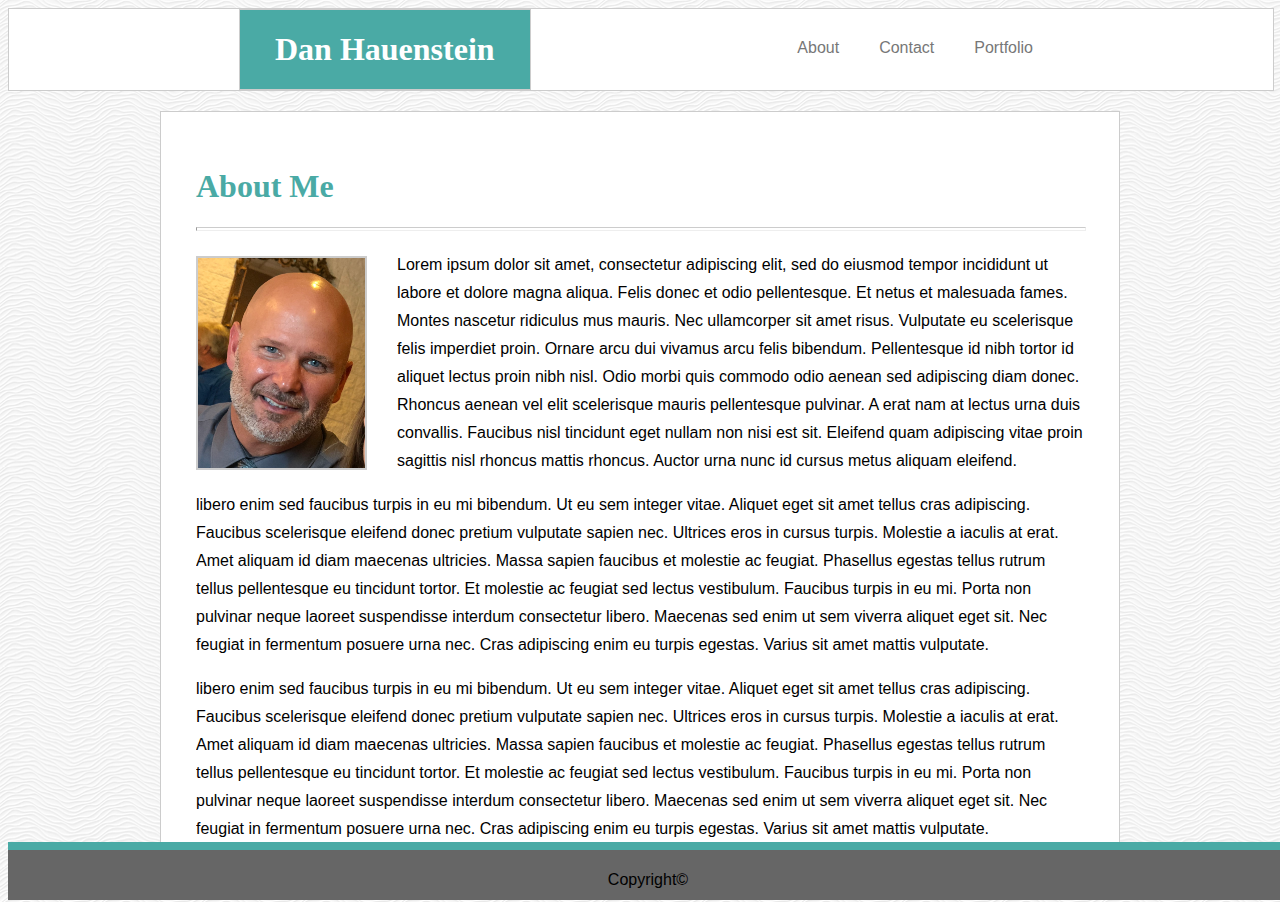
==== Responsive-Portfolio/index.html @ 14c092a9 "adding files from basic portfolio" ====
<!DOCTYPE html>
<html lang="en-us">

  <head>
    <meta charset="utf-8">
    <title>Professional Profile</title>
    <!-- Link to Style Sheet -->
    <link rel="stylesheet" type="text/css" href="assets/css/style.css">
    <meta name="viewport" content="width=device-width, initial-scale=1.0">
  </head>

  <body>
    <header>
            <!-- Header Name -->
            <h1 class="name">Dan Hauenstein</h1> 
            <div class="clearfix">
              <ol>     
                <!-- Page Links -->
                <li><a href="portfolio.html">Portfolio</a></li>
                <li><a href="contact.html">Contact</a></li>
                <li><a href="index.html">About</a></li>
              </ol>
            </div>
    </header>

        <!-- Wrapper -->
        <div class="wrapper">   
            <!-- Box Title -->
            <h1 class="box-title">About Me</h1>
            <hr/>

              <!-- Profile Picture -->
              <img id="image" src="assets/images/IMG_8337 copy.jpg" height=210 alt="Portfolio Picture">
                  <!-- Body Text -->
                  <p>Lorem ipsum dolor sit amet, consectetur adipiscing elit, sed do eiusmod tempor incididunt ut labore et dolore magna aliqua. Felis donec et odio pellentesque. Et netus et malesuada fames. Montes nascetur ridiculus mus mauris. Nec ullamcorper sit amet risus. Vulputate eu scelerisque felis imperdiet proin. Ornare arcu dui vivamus arcu felis bibendum. Pellentesque id nibh tortor id aliquet lectus proin nibh nisl. Odio morbi quis commodo odio aenean sed adipiscing diam donec. Rhoncus aenean vel elit scelerisque mauris pellentesque pulvinar. A erat nam at lectus urna duis convallis. Faucibus nisl tincidunt eget nullam non nisi est sit. Eleifend quam adipiscing vitae proin sagittis nisl rhoncus mattis rhoncus. Auctor urna nunc id cursus metus aliquam eleifend.</p>
                  <p>libero enim sed faucibus turpis in eu mi bibendum. Ut eu sem integer vitae. Aliquet eget sit amet tellus cras adipiscing. Faucibus scelerisque eleifend donec pretium vulputate sapien nec. Ultrices eros in cursus turpis. Molestie a iaculis at erat. Amet aliquam id diam maecenas ultricies. Massa sapien faucibus et molestie ac feugiat. Phasellus egestas tellus rutrum tellus pellentesque eu tincidunt tortor. Et molestie ac feugiat sed lectus vestibulum. Faucibus turpis in eu mi. Porta non pulvinar neque laoreet suspendisse interdum consectetur libero. Maecenas sed enim ut sem viverra aliquet eget sit. Nec feugiat in fermentum posuere urna nec. Cras adipiscing enim eu turpis egestas. Varius sit amet mattis vulputate.</p>
                  <p>libero enim sed faucibus turpis in eu mi bibendum. Ut eu sem integer vitae. Aliquet eget sit amet tellus cras adipiscing. Faucibus scelerisque eleifend donec pretium vulputate sapien nec. Ultrices eros in cursus turpis. Molestie a iaculis at erat. Amet aliquam id diam maecenas ultricies. Massa sapien faucibus et molestie ac feugiat. Phasellus egestas tellus rutrum tellus pellentesque eu tincidunt tortor. Et molestie ac feugiat sed lectus vestibulum. Faucibus turpis in eu mi. Porta non pulvinar neque laoreet suspendisse interdum consectetur libero. Maecenas sed enim ut sem viverra aliquet eget sit. Nec feugiat in fermentum posuere urna nec. Cras adipiscing enim eu turpis egestas. Varius sit amet mattis vulputate.</p>

        </div>
      <!--  Sticky Footer -->
      <footer class="footer"><p>Copyright&copy;</p></div>
  </body>       
    
</html>
---- Responsive-Portfolio/assets/css/style.css ----
body {
    background-image: url(../images/white-waves.png);  
}

header {   
    top: 0px;
    width: 100%;
    background-color: #ffffff;
    border: 1px solid #cccccc;
    display: inline-block;
}

.name {
    font-family: Georgia, 'Times New Roman', Times, serif;
    color: #ffffff;
    display: inline-block;
    width: auto;
    padding-top: 21px;
    padding-bottom: 21px;
    margin: 0px;
    border: 1px solid #cccccc;
    background-color: #4aaaa5;
    margin-left: 230px;
    padding-left: 35px;
    padding-right: 35px;
}

ol {
    list-style-type: none;
    display: inline-block;
}

li {
    float: right;
}

li a{
    display: inline-block;
    font-family: 'Arial', 'Helvetica Neue', Helvetica, sans-serif;
    font-size: 50px solid #777777;
    text-decoration: none;
    padding-left:  40px;
}

a:link {
    color:  #777777;
}

a:visited {
    color: #777777;
} 

a:hover {
    color: maroon;
}

a:active {
    color: #4aaaa5;
}

.wrapper {
    max-width: 888px;
    min-height: 100%;
    padding: 35px;
    margin: 0 auto;
    margin-top: 20px;
}

#image {
    float: left;
    border: 2px solid #cccccc;
    margin-bottom: opx;
    margin-top:5px;
    margin-left: 0px;
    margin-right: 30px;
}

div {
    width: 938px;
    padding: 10px;
    border: 1px solid #cccccc;
    background-color: #ffffff;
    margin: 0;
}

hr {
    width: 100%;
    height: 2px;
    border: o;
    border-top: 1px solid #cccccc;
    margin-top: 20;
    margin-bottom: 20px;
    padding: 0;
}

.box-title {
    font-family: Georgia, 'Times New Roman', Times, serif;
    color: #4aaaa5;
    margin: 20;
    float: left,top;
}

p { 
    font-family: 'Arial', 'Helvetica Neue', Helvetica, sans-serif;
    margin-bottom: 15px;
    font-size: 50px solid #777777;
    line-height: 28px;
    overflow: auto;
}

input {
    width: 100%;
    font-family: 'Arial', 'Helvetica Neue', Helvetica, sans-serif;
    margin-bottom: 10px;
    margin-top: 2px;
    font-size: 50px solid #777777;
    overflow: auto;
}

#message {
    overflow: scroll;
}


input[type=submit] {
    width: 100px;
    color: w#ffffff; 
    background-color: #4aaaa5;
    border: 1px solid #cccccc;
    padding: 8px 16px;
    text-decoration: none;
    font-family: 'Arial', 'Helvetica Neue', Helvetica, sans-serif;
    font-size: medium;
}

form {
    font-family: 'Arial', 'Helvetica Neue', Helvetica, sans-serif;
    color: #777777;
}

.footer {
    position: fixed;
    bottom: 0;
    width: 100%;
    height: 50px;
    border-top: 8px solid#4aaaa5;
    background-color: #666666;
}

.footer p {
    font-family: 'Arial', 'Helvetica Neue', Helvetica, sans-serif;
    text-align: center;
    bottom: 0;
    font-size: 25px 
    color  #ffffff;
}

.clearfix {
    overflow: auto;
    border: none;
    float: right;
    width: auto;
    padding-top: 14px;
    padding-right: 240px;
}
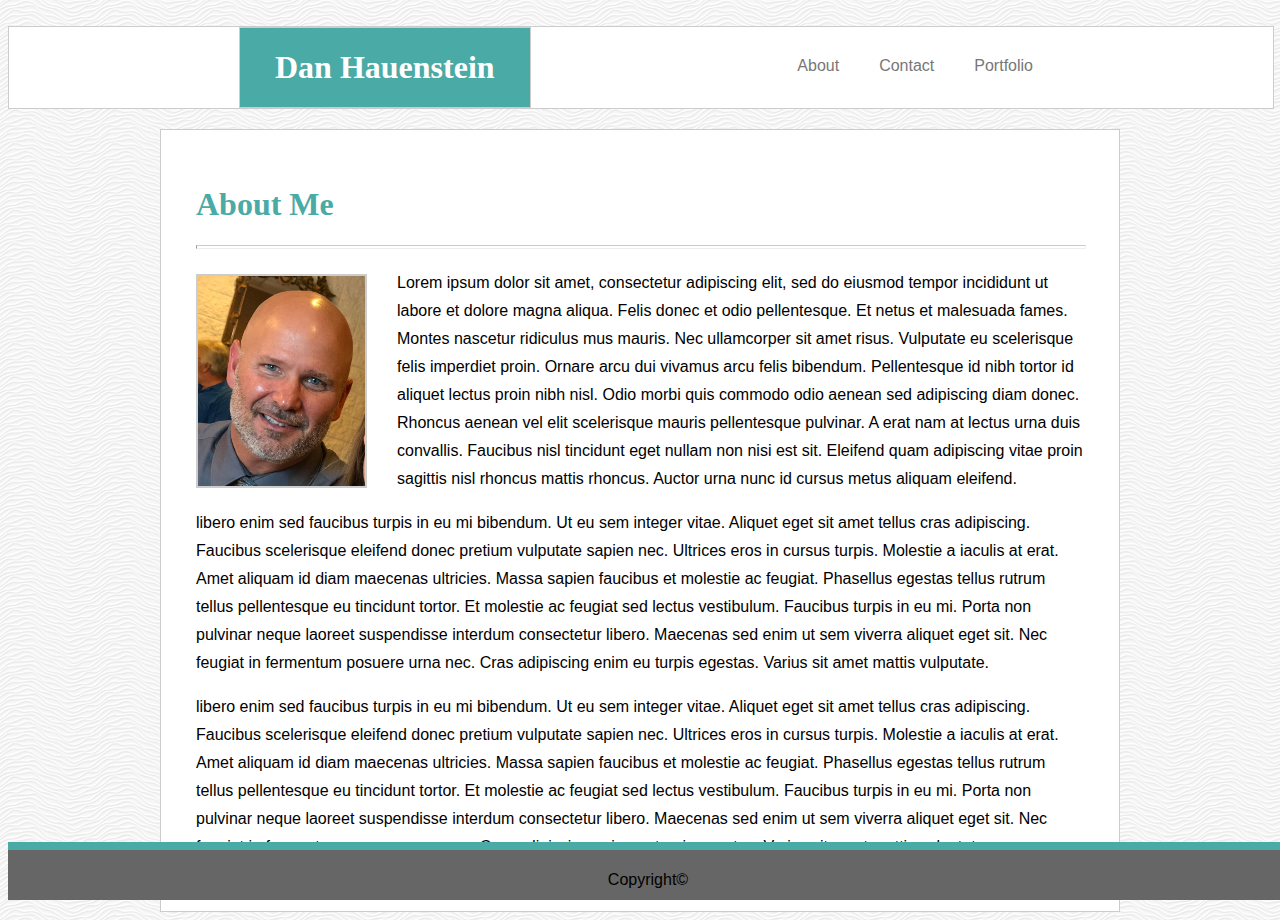
==== commit 01c9934c: "final push before due time.  Not complete. not totally responsive with errors." ====
--- a/Responsive-Portfolio/index.html
+++ b/Responsive-Portfolio/index.html
@@ -1,5 +1,5 @@
 <!DOCTYPE html>
-<html lang="en-us">
+<html lang="en-us"> 
 
   <head>
     <meta charset="utf-8">
--- a/Responsive-Portfolio/assets/css/style.css
+++ b/Responsive-Portfolio/assets/css/style.css
@@ -8,7 +8,7 @@
     width: 100%;
     background-color: #ffffff;
     border: 1px solid #cccccc;
-    display: inline-block;
+    display: static;
 }
 
 .name {
@@ -164,3 +164,35 @@
     padding-top: 14px;
     padding-right: 240px;
 }
+
+@media only screen and (max-width:980px) {
+    /* full screen */
+    .wrapper {
+      width: 80%;
+      padding: 0;
+    }
+    .header {
+      width: 100%;
+    }
+  }
+  @media only screen and (max-width:768px) {
+    /* Tablets */
+    .name, .wrapper, .footer, header {
+      width: 100%;
+    }
+
+    @media only screen and (max-width:640px) {
+        /* Mobile phones landscape */
+        .name, .wrapper, .footer, .header{
+          width: 100%;
+          margin: 0;
+        }
+
+        /* Needed more time. */
+
+        /* need to have name responsive*/
+
+        /* need to have links clear name header*/
+
+        /* not a finished product */
+
